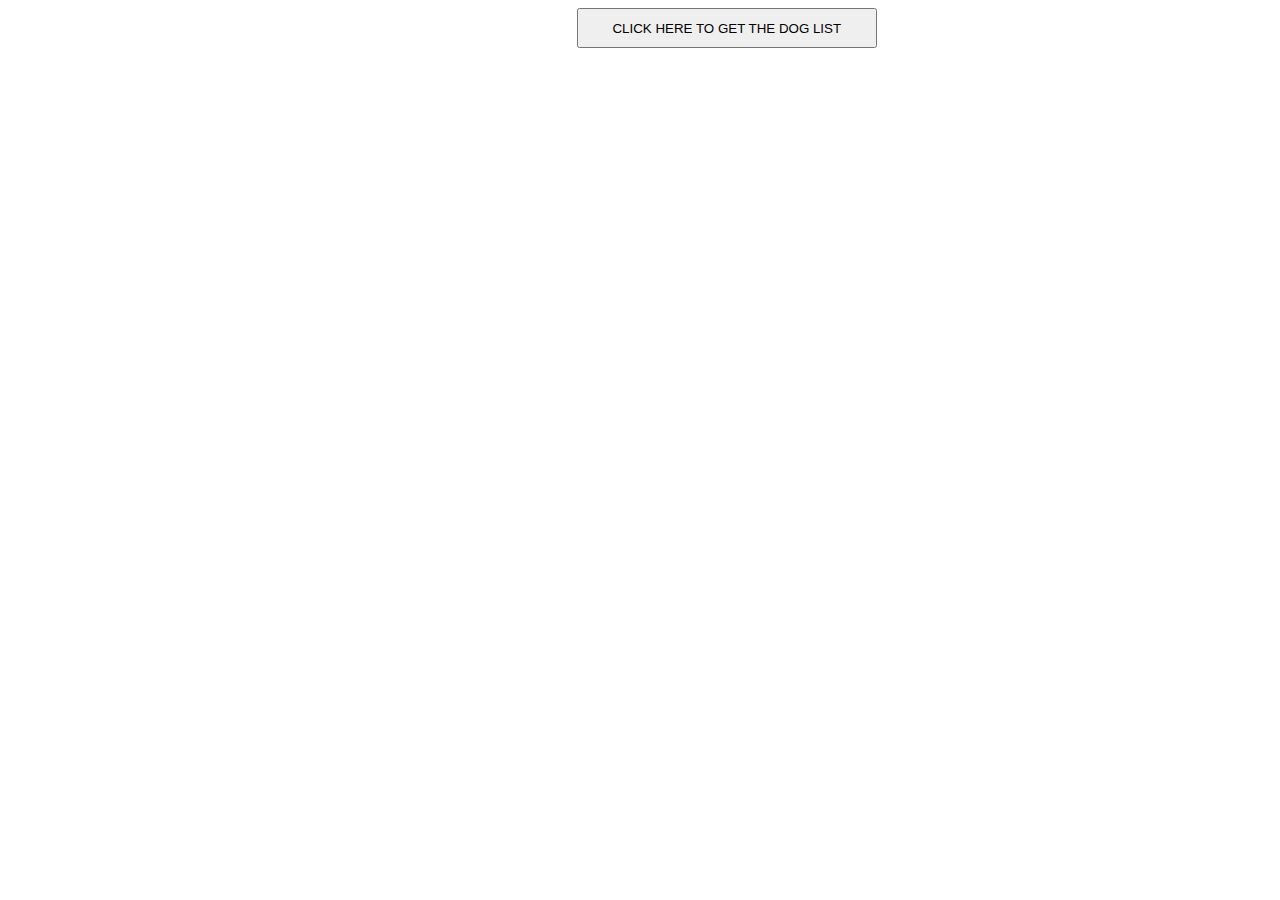
==== index.html @ 09637758 "Completed tasks" ====
<!DOCTYPE html>
<html lang="en">
<head>
    <meta charset="UTF-8">
    <meta http-equiv="X-UA-Compatible" content="IE=edge">
    <meta name="viewport" content="width=device-width, initial-scale=1.0">
    <title>DogAPI</title>
    <link rel="stylesheet" href="./css/nav.css">
</head>
<body>
    <div>
        <button class="btn" id="Doggos" onclick="myFunction()">CLICK HERE TO GET THE DOG LIST</button>
    </div> 
        <img src=""  id="hello" class="image">
    <script src="./scripts/dogs.js"></script>
</body>
</html>
---- css/nav.css ----
* {
  padding: 1;
  margin: 5;
  box-sizing: border-box;
}
* .btn {
  width: 300px;
  height: 40px;
  margin-left: 45%;
}
* .hello {
  display: flex;
  float: right;
}/*# sourceMappingURL=nav.css.map */
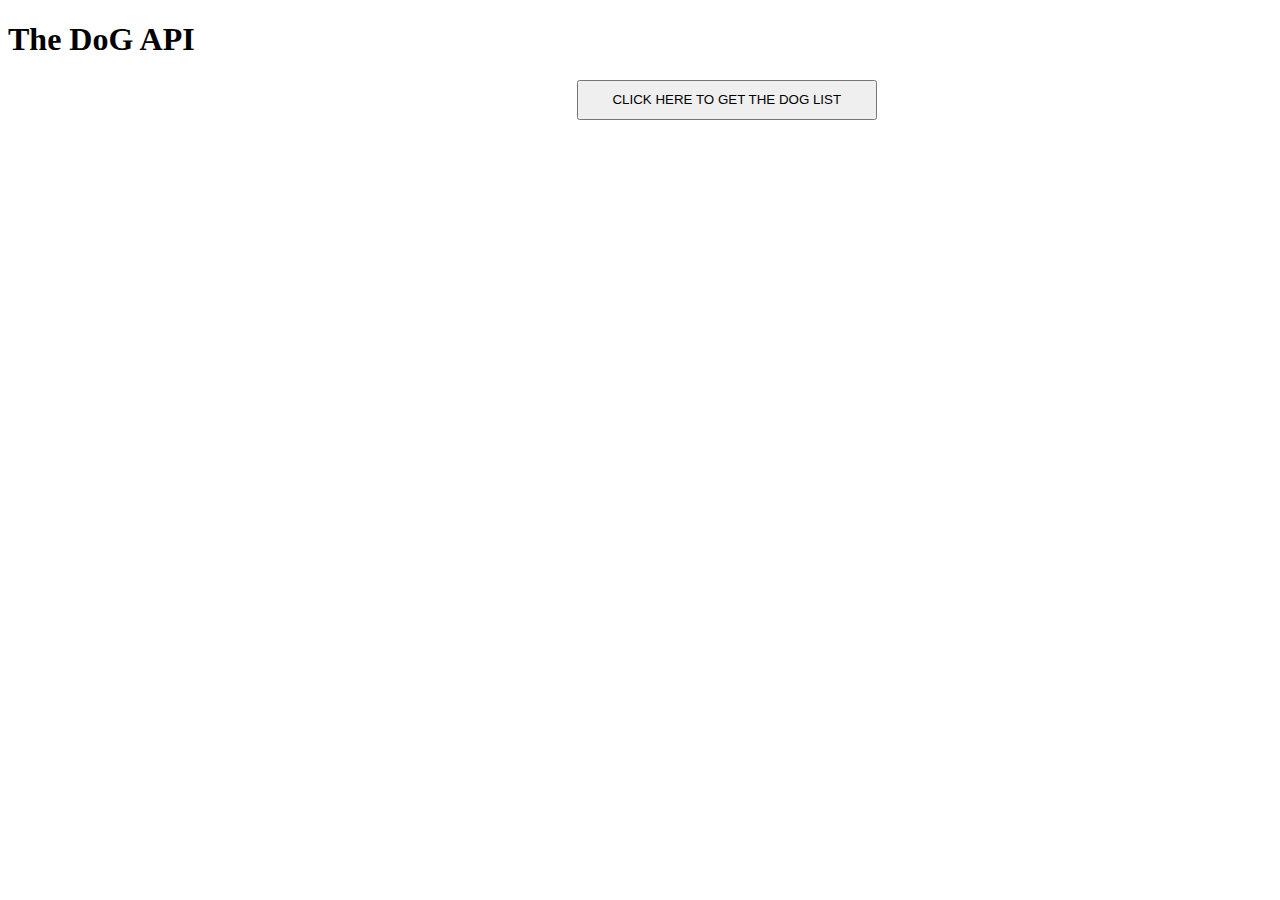
==== commit a36d9cb2: "Added the heading" ====
--- a/index.html
+++ b/index.html
@@ -8,6 +8,7 @@
     <link rel="stylesheet" href="./css/nav.css">
 </head>
 <body>
+    <h1>The DoG API</h1>
     <div>
         <button class="btn" id="Doggos" onclick="myFunction()">CLICK HERE TO GET THE DOG LIST</button>
     </div> 
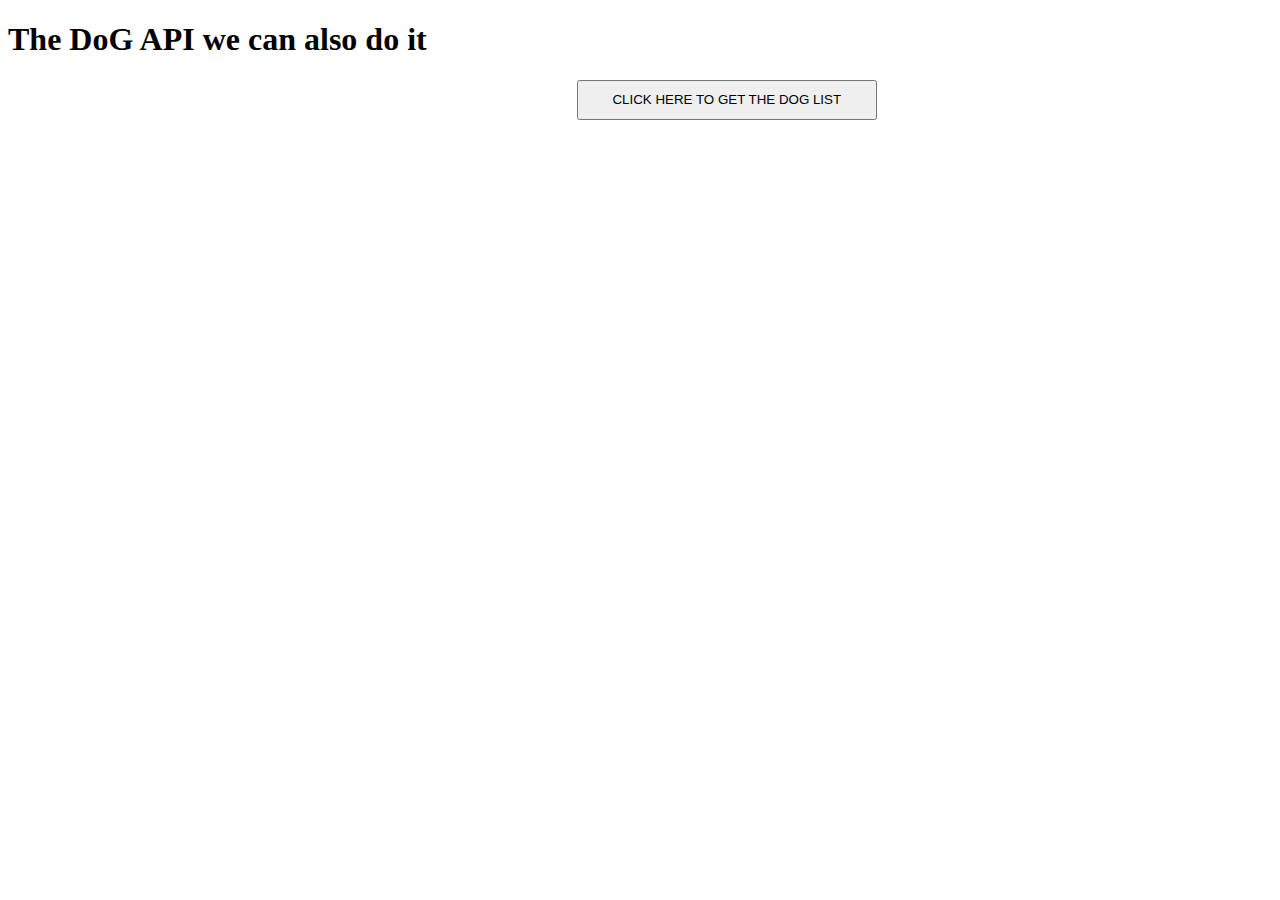
==== commit 8e50afff: "changed the head" ====
--- a/index.html
+++ b/index.html
@@ -8,7 +8,7 @@
     <link rel="stylesheet" href="./css/nav.css">
 </head>
 <body>
-    <h1>The DoG API</h1>
+    <h1>The DoG API we can also do it</h1>
     <div>
         <button class="btn" id="Doggos" onclick="myFunction()">CLICK HERE TO GET THE DOG LIST</button>
     </div> 
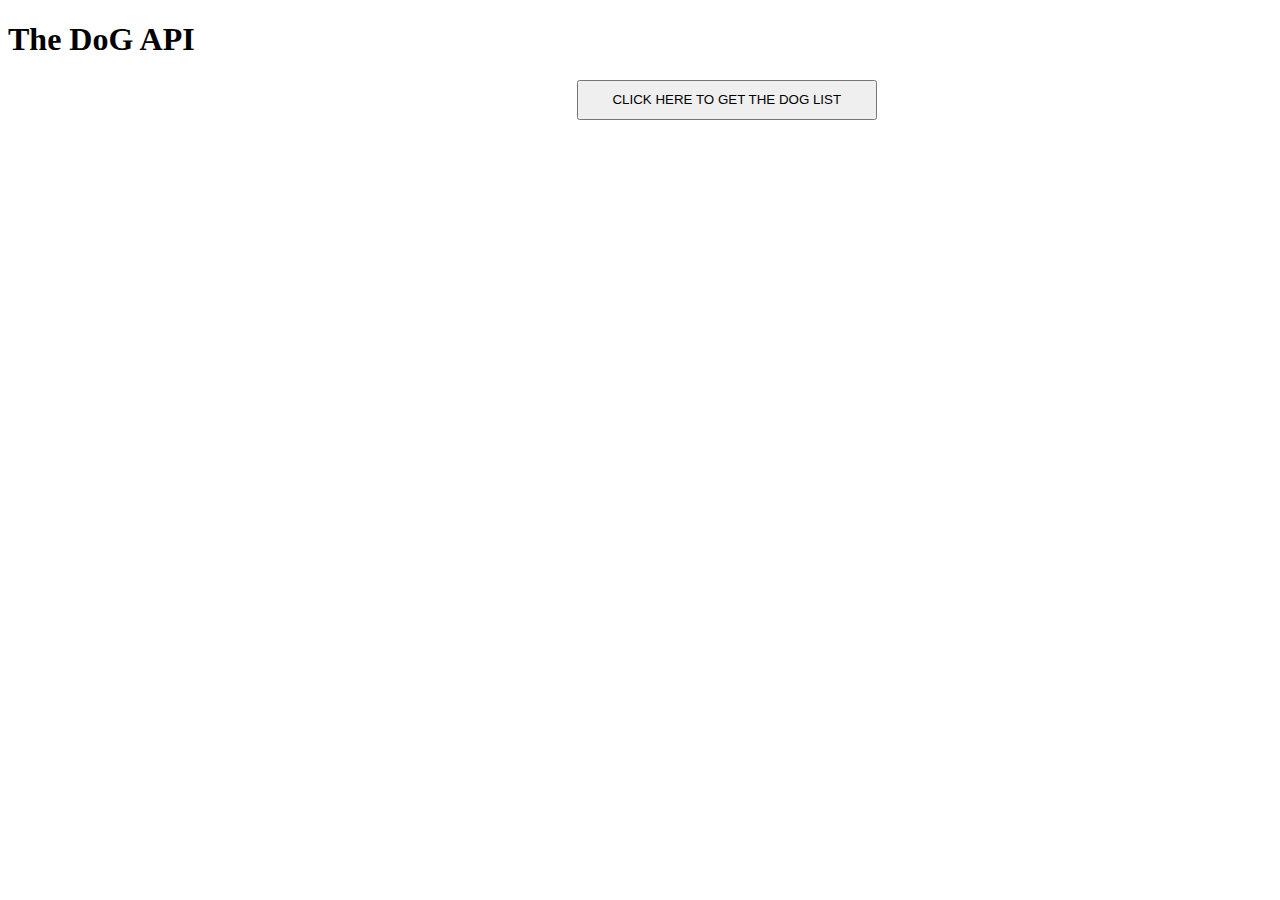
==== commit cee74dba: "Changed head  to Dog api" ====
--- a/index.html
+++ b/index.html
@@ -8,7 +8,7 @@
     <link rel="stylesheet" href="./css/nav.css">
 </head>
 <body>
-    <h1>The DoG API we can also do it</h1>
+    <h1>The DoG API</h1>
     <div>
         <button class="btn" id="Doggos" onclick="myFunction()">CLICK HERE TO GET THE DOG LIST</button>
     </div> 
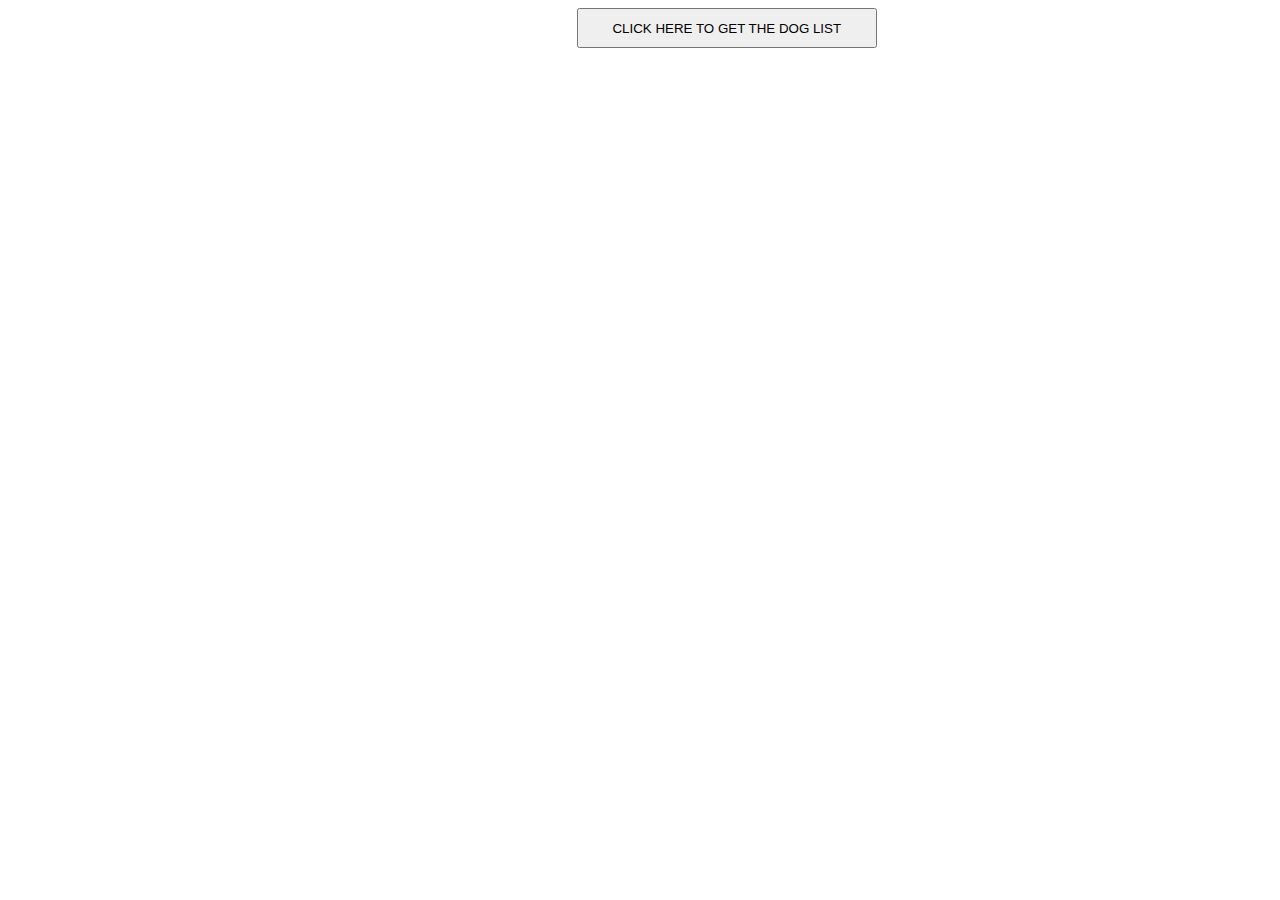
==== commit 045b28f5: "The heading is removed" ====
--- a/index.html
+++ b/index.html
@@ -8,7 +8,6 @@
     <link rel="stylesheet" href="./css/nav.css">
 </head>
 <body>
-    <h1>The DoG API</h1>
     <div>
         <button class="btn" id="Doggos" onclick="myFunction()">CLICK HERE TO GET THE DOG LIST</button>
     </div> 
